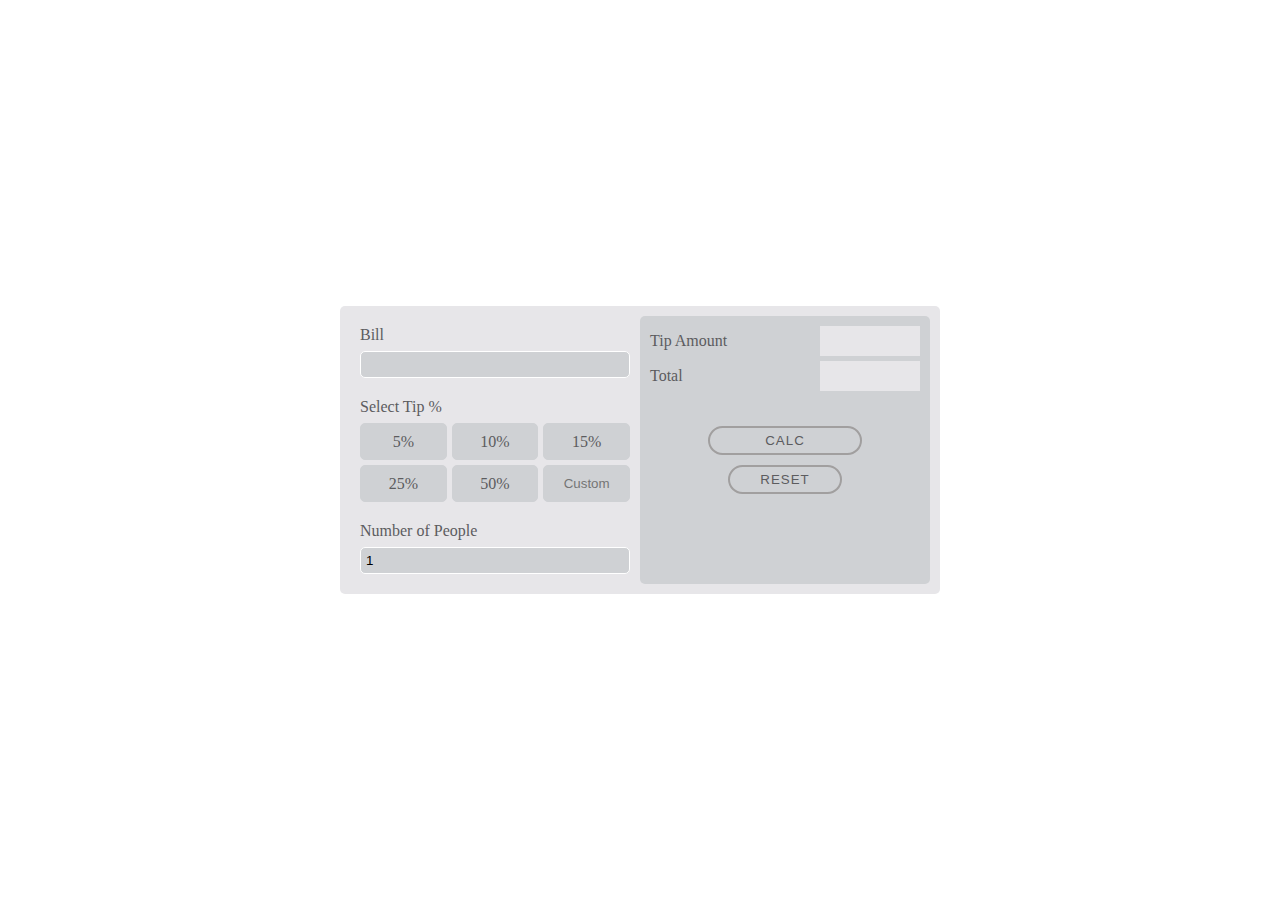
==== Junior/Tip calculator app (layout)/Solution/index.html @ d847bef9 "update" ====
<!DOCTYPE html>
<html lang="en">

<head>
  <meta charset="UTF-8">
  <meta http-equiv="X-UA-Compatible" content="IE=edge">
  <meta name="viewport" content="width=device-width, initial-scale=1.0">
  <link rel="stylesheet" href="style.css">
  <title>Tip Calculator App</title>
</head>

<body>


  <section class="container">


    <!-- CONDITIONS BOX -->
    <div class="conditions-box box">

      <p class="title">Bill</p>

      <input type="number" class="bill">

      <p class="title">Select Tip %</p>

      <div class="select-box">
        <div class="select">5%</div>
        <div class="select">10%</div>
        <div class="select">15%</div>
        <div class="select">25%</div>
        <div class="select">50%</div>
        <div class="select"><input type="number" class="select-tip-input" placeholder="Custom"></div>
      </div>

      <p class="title">Number of People</p>

      <input type="text" class="people">

    </div>


    <!-- RESULT BOX -->
    <div class="result-box box">

      <div class="result-row">
        <p>Tip Amount</p>
        <div class="number tip-amount"></div>
      </div>

      <div class="result-row">
        <p>Total</p>
        <div class="number total-amount"></div>
      </div>


      <button class="btn btn-calc">CALC</button>

      <button class="btn btn-reset">RESET</button>

    </div>

  </section>



  <script src="script.js"></script>

</body>

</html>
---- Junior/Tip calculator app (layout)/Solution/style.css ----
* {
  margin: 0;
  padding: 0;
  box-sizing: border-box;
}

:root {
  --color-gray-light: #E7E6E9;
  --color-gray-dark: #cfd1d4;

  --color-text-dark: #5c5c5f;
  --color-text-light: #F5F5F5;
}

body {
  display: flex;
  height: 100vh;
  align-items: center;
  justify-content: center;
}

/* GENERAL SECTION */

.container {
  display: flex;
  width: 600px;

  padding: 10px;
  background-color: var(--color-gray-light);
  border-radius: 5px;
  color: var(--color-text-dark);
}


.box {
  flex: 1;
}


/* CONDITIONS BOX */

.conditions-box {
  padding: 10px;
}

.select-box {
  display: grid;
  grid-template-columns: repeat(3, 1fr);
  grid-template-rows: 1fr 1fr;
  row-gap: 5px;
  column-gap: 5px;
}

.title {
  margin-bottom: 7px;
}

.title:not(:first-child) {
  margin-top: 7px;
}


.select {
  transition: background .2s;
  background-color: var(--color-gray-dark);
  border-radius: 5px;
  padding: 5px;
  display: flex;
  align-items: center;
  justify-content: center;
    border: 1px solid var(--color-gray-dark)
}

.select:hover {
  background-color: var(--color-gray-light);
}

.select:hover .select-tip-input {
  background-color: var(--color-gray-light);
}


.conditions-box p:not(:first-child) {
  margin-top: 20px;
}

.select-tip-input {
  width: 100%;
  background-color: var(--color-gray-dark);
  transition: background .2s;
  border: none;
  text-align: center;
}

:active, :hover, :focus {
  outline: 0;
  outline-offset: 0;
}


input {
  border: 1px solid #fff;
  background-color: var(--color-gray-dark);
  border-radius: 5px;
  padding: 5px 5px;
}

input::-webkit-outer-spin-button,
input::-webkit-inner-spin-button {
    -webkit-appearance: none;
}

.bill, .people {
  width: 100%;
}


/* RESULT BOX */

.result-box {
  padding: 10px;
  background-color: var(--color-gray-dark);
  border-radius: 5px;
}

.result-row {
  display: flex;
  align-items: center;
  justify-content: space-between;
}

.result-row:not(:last-child) {
  margin-bottom: 5px;
}


.number {
  width: 100px;
  height: 30px;
  background-color: var(--color-gray-light);
}


/* Buttons */

button {
  display: block;
  margin: 0 auto;
  border-radius: 20px;
  background-color: var(--color-gray-dark);
  border: 2px solid rgb(161, 159, 159);
  color: var(--color-text-dark);
  letter-spacing: 1px;
}

button:not(:last-child) {
  margin-bottom: 10px;
}

button:not(:last-child) {
  margin-top: 35px;
}

.btn-calc {
  padding: 5px 55px;
}

.btn-reset {
  padding: 5px 30px;
} 


/* BreakPoints */


@media (max-width: 430px) {

  .container {
    display: block;
  }

  .result-box {
    margin-top: 20px;
  }

}
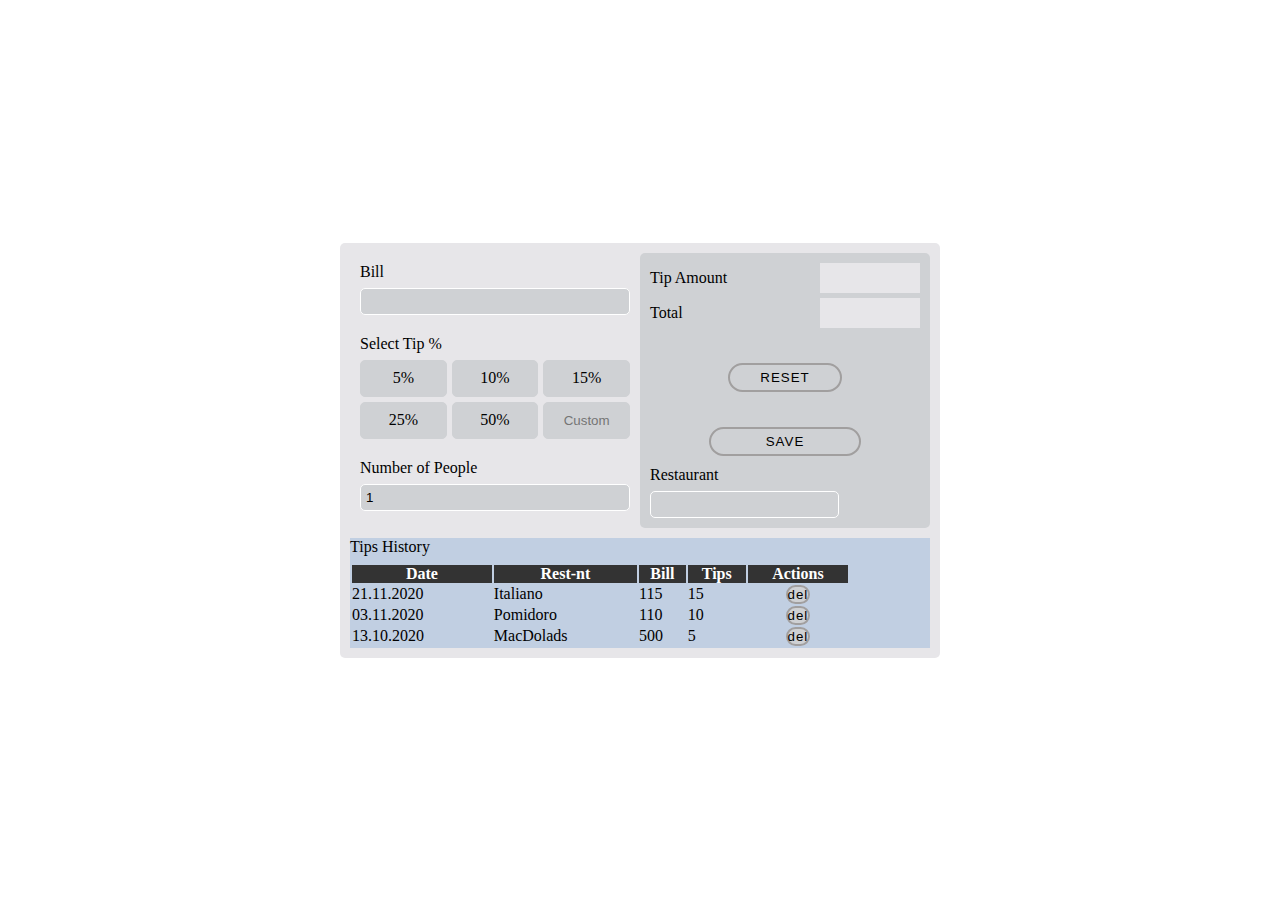
==== commit f2add460: "update" ====
--- a/Junior/Tip calculator app (layout)/Solution/index.html
+++ b/Junior/Tip calculator app (layout)/Solution/index.html
@@ -1,5 +1,5 @@
 <!DOCTYPE html>
-<html lang="en">
+<html lang="ru">
 
 <head>
   <meta charset="UTF-8">
@@ -40,7 +40,7 @@
     </div>
 
 
-    <!-- RESULT BOX -->
+    <!-- ----- RESULT BOX -->
     <div class="result-box box">
 
       <div class="result-row">
@@ -54,13 +54,51 @@
       </div>
 
 
-      <button class="btn btn-calc">CALC</button>
+      <button class="btn btn-reset">RESET</button>
 
-      <button class="btn btn-reset">RESET</button>
+
+      <button class="btn btn-save">SAVE</button>
+
+      <p class="title">Restaurant</p>
+
+      <input type="text" class="people2" id="rest_inp">
+
 
     </div>
 
+    <!-- HISTORY BOX -->
+
+    <div class="history-box">
+
+      <p class="title">Tips History</p>
+
+      <table class='table'>
+
+        <thead>
+          <tr>
+            <th>Date</th>
+            <th>Rest-nt</th>
+            <th>Bill</th>
+            <th>Tips</th>
+            <th>Actions</th>
+          </tr>
+        </thead>
+
+        <tbody class="history-ul">
+          <!-- <tr>
+            <td class='history--bill-p'>The table body</td>
+            <td class='history--tips-p'>with two columns</td>
+          </tr> -->
+        </tbody>
+
+      </table>
+
+    </div>
+
+
   </section>
+
+
 
 
 
--- a/Junior/Tip calculator app (layout)/Solution/style.css
+++ b/Junior/Tip calculator app (layout)/Solution/style.css
@@ -5,10 +5,17 @@
 }
 
 :root {
+  /* Blue */
+  --color-light-blue: #C1CFE2;
+  --color-medium-blue: #98A3B4;
+  --color-dark-blue: #5F80AA;
+  --color-dark-blue-2: #606F86;
+
+  /* Gray */
   --color-gray-light: #E7E6E9;
+  --color-gray-medium: #636977;
   --color-gray-dark: #cfd1d4;
 
-  --color-text-dark: #5c5c5f;
   --color-text-light: #F5F5F5;
 }
 
@@ -22,22 +29,24 @@
 /* GENERAL SECTION */
 
 .container {
-  display: flex;
+  display: grid;
+  grid-template-columns: 1fr 1fr;
+  grid-template-rows: auto auto;
   width: 600px;
 
   padding: 10px;
+  row-gap: 10px;
   background-color: var(--color-gray-light);
   border-radius: 5px;
   color: var(--color-text-dark);
 }
 
 
-.box {
-  flex: 1;
-}
-
-
-/* CONDITIONS BOX */
+
+
+
+
+/* ----- CONDITIONS BOX */
 
 .conditions-box {
   padding: 10px;
@@ -115,7 +124,10 @@
 }
 
 
-/* RESULT BOX */
+
+
+
+/* -----  RESULT BOX */
 
 .result-box {
   padding: 10px;
@@ -141,6 +153,44 @@
 }
 
 
+
+
+/* -----  HISTORY BOX */
+
+.history-box {
+  grid-row: 2/3;
+  grid-column: 1/3;
+  background-color: var(--color-light-blue);
+}
+
+
+/* table */
+
+table,
+td {
+  /* border: 1px solid #333; */
+  /* width: 100px; */
+}
+
+
+table {
+  width: 500px;
+
+}
+
+thead,
+tfoot {
+  background-color: #333;
+  color: #fff;
+}
+
+
+
+
+
+
+
+
 /* Buttons */
 
 button {
@@ -161,7 +211,7 @@
   margin-top: 35px;
 }
 
-.btn-calc {
+.btn-save {
   padding: 5px 55px;
 }
 
